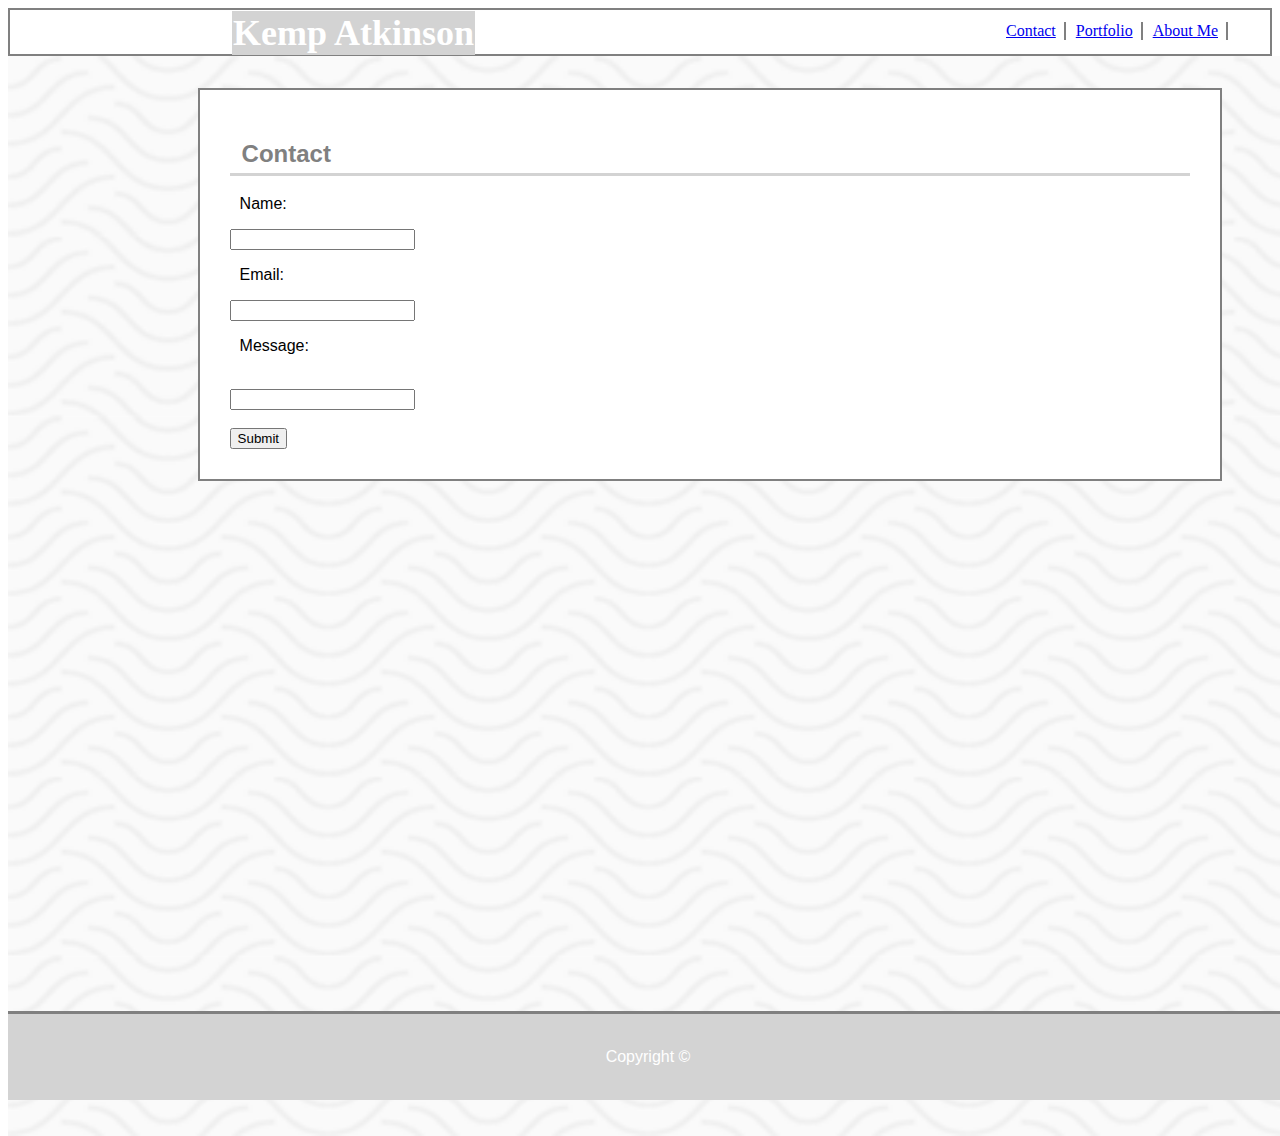
==== contact.html @ 3c8adbdd "portfolio images in a line ; contact basically finished" ====
<!DOCTYPE html>
<html lang="en">

<head>
    <meta charset="UTF-8">
    <meta name="viewport" content="width=device-width, initial-scale=1.0">
    <meta http-equiv="X-UA-Compatible" content="ie=edge">
    <link rel="stylesheet" type="text/css" href="css/style.css">
    <title>Document</title>
</head>

<body>
    <div id=header>

        <h1 id=name> Kemp Atkinson</h1>

        <a class=link href=#> About Me </a>
        <a class=link href=#> Portfolio </a>
        <a class=link href=#> Contact </a>

    </div>
    <img id=background src="images/papyrus.png" style="height: 120%">
    <div id=wrapper>
        <div id=about>
            <h2 id=aboutheader> Contact </h2>
            <p class= abouttext> Name: </p>
            <input type="text" name="Name">
            <br>
            <p class=abouttext> Email: </p>
            <input type="text" name="Email">
            <p class=abouttext> Message: </p>
            <br>
             <input type="text" name="Message">
            <br>
            <br>
            <button type="button">Submit</button>
        </div>
    </div>
    <div id="footer">
        <p id=closer>
            Copyright ©
        </p>
    </div>


</body>

</html>
---- css/style.css ----
#header {
    background: white;
    border-color: grey;
    border-width: 2px;
    border-style: solid;
    padding: 22px;
    font-family: Georgia, 'Times New Roman', Times, serif;
    z-index: -1;
}

#name {
    background: lightgrey;
    position: absolute;
    color: white;
    font-size: 36px;
    margin-left: 200px;
    padding: 1px;
    top: -13px;
}

#background {
    width: 100%;
    z-index: -2;
    position: absolute;
    height: 728px;
}

.link {
    float: right;
    z-index: 1;
    position: relative;
    padding-right: 8px;
    right: 20px;
    bottom: 10px;
    margin-left: 10px;
    border-right: 2px solid grey

}


#about {
    background: white;
    padding: 30px;
    width: 960px;
    text-align: left;
    z-index: 1;
    margin-left: 15%;
    margin-right: 15%;
    margin-top: 2.5%;
    border-color: grey;
    border-width: 2px;
    border-style: solid;
    
}
.abouttext {
    position: relative
    margin-left: 10px;
    padding-left: 10px;
    background: white;
    font-family: 'Arial', 'Helvetica Neue', 'Helvetica, sans-serif';
}

#aboutheader {
    position: relative
    margin-left: 12px;
    padding-left: 12px;
    color: grey;
    padding-bottom: 5px;
    background: white;
    font-family: 'Arial', 'Helvetica Neue', 'Helvetica, sans-serif';
    border-bottom: 3px solid lightgrey;



}
#face {
    width: 50%;
    position: relative;
    float: left;
    padding-right: 10px;
}

#closer {
    color: white;
    font-family: 'Arial', 'Helvetica Neue', 'Helvetica, sans-serif';

}

#footer {
    padding-top: 18px;
    padding-bottom: 18px;
    bottom: -200px;
    width: 100%;
    position: absolute;
    width: 100%;
    margin-top: 25px;
    text-align: center;
    background-color: lightgrey;
    z-index: -1;
    border-top: 3px solid grey;  
    
    
}

.portfolioimg {
    width: 25%;
}

.portfoliocaption {
    color: white;
    background-color: grey;
    padding: 10px;
    top: -20px;
    width: 200px;
    text-align: center;
    position: relative;
    
}
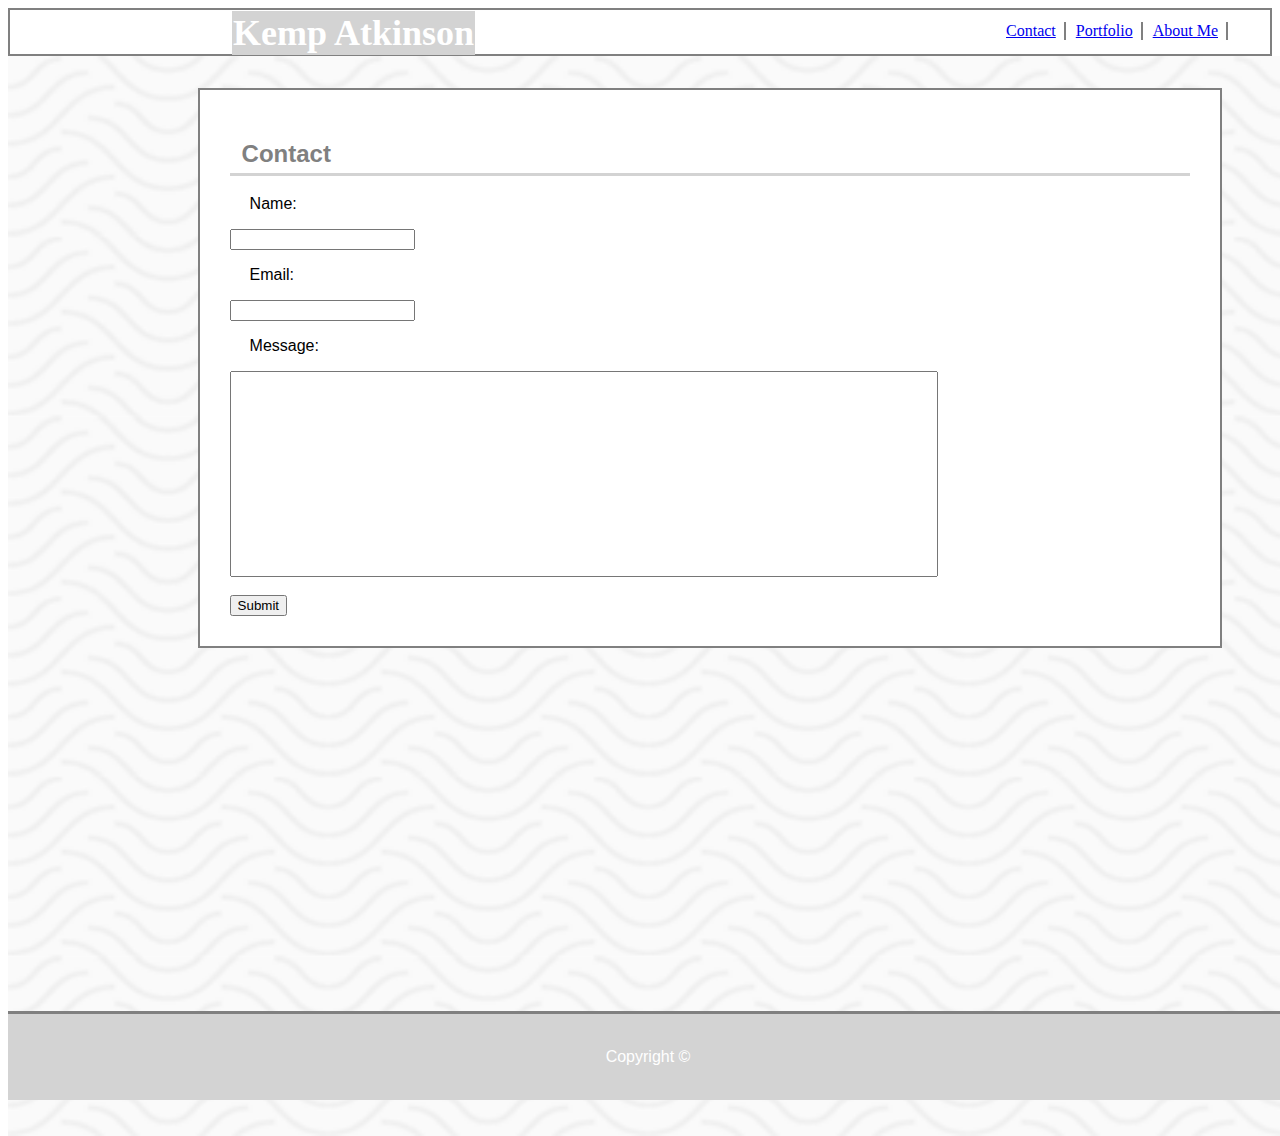
==== commit cb24d00c: "lets freakin party ; just need to add links" ====
--- a/contact.html
+++ b/contact.html
@@ -25,14 +25,12 @@
             <h2 id=aboutheader> Contact </h2>
             <p class= abouttext> Name: </p>
             <input type="text" name="Name">
-            <br>
             <p class=abouttext> Email: </p>
             <input type="text" name="Email">
             <p class=abouttext> Message: </p>
-            <br>
-             <input type="text" name="Message">
-            <br>
-            <br>
+             <input type="text" name="Message" id=message>
+             <br>
+             <br>
             <button type="button">Submit</button>
         </div>
     </div>
--- a/css/style.css
+++ b/css/style.css
@@ -53,7 +53,7 @@
     
 }
 .abouttext {
-    position: relative
+    position: relative;
     margin-left: 10px;
     padding-left: 10px;
     background: white;
@@ -103,17 +103,31 @@
 }
 
 .portfolioimg {
-    width: 25%;
+    width: 100%;
 }
 
 .portfoliocaption {
     color: white;
     background-color: grey;
-    padding: 10px;
+    padding: 5% 0;
     top: -20px;
-    width: 200px;
+    width: 100%;
     text-align: center;
     position: relative;
-    
+}
+.fig {
+    display: inline-block;
+    width: 200px;
+
 }
 
+.container{
+    flex-wrap: wrap;
+    flex-direction: row;
+    justify-content: space-around;
+
+}
+#message {
+    height: 200px;
+    width: 700px;
+}